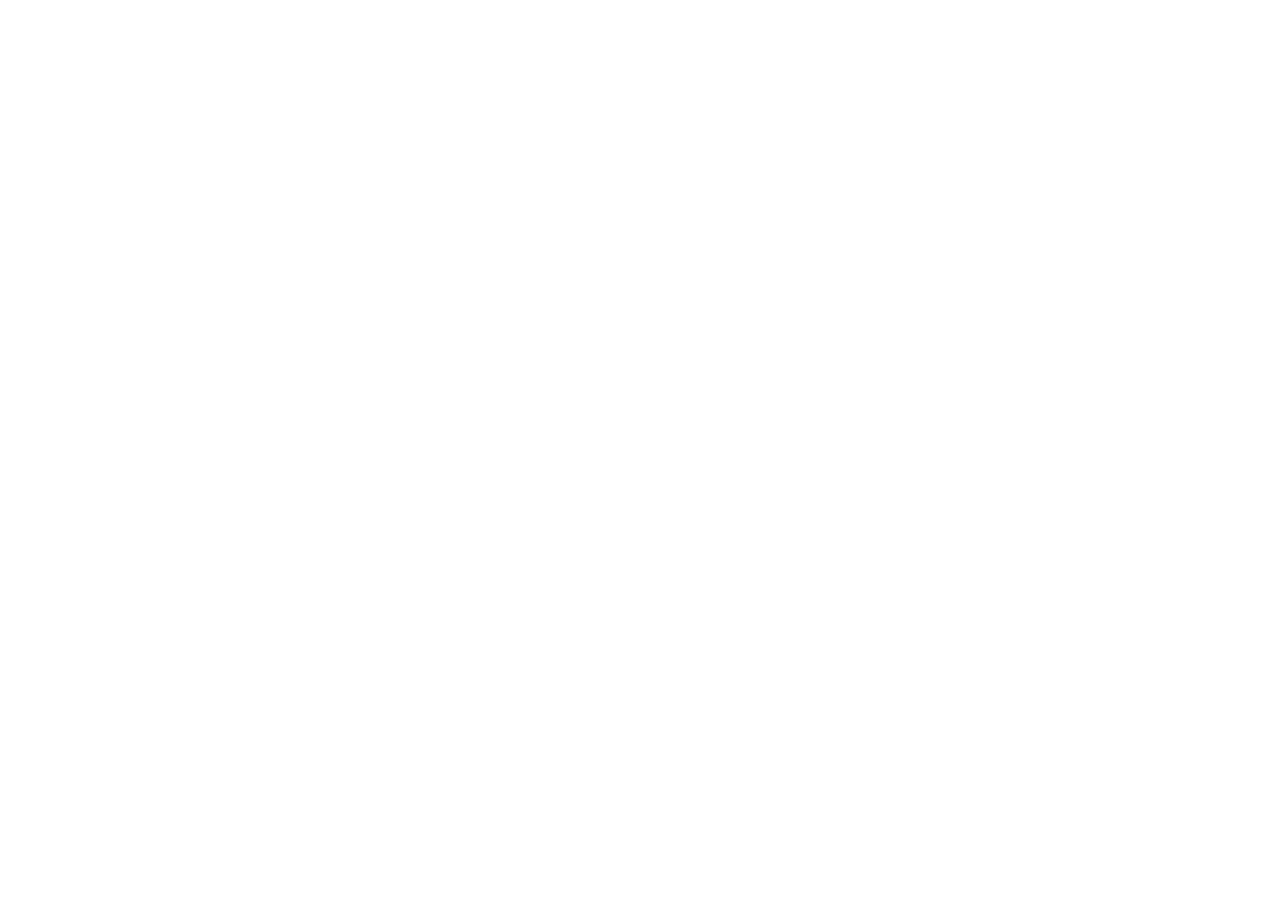
==== index.html @ 904804ec "setup Angular interaction with websockets." ====
<!DOCTYPE html>
<html>
<head>
<base href="/index.html">
<meta charset="utf-8" />
<link href="/Hyperloop_frontend/Content/dist/css/bootstrap.min.css" rel="stylesheet" />
<link href='https://fonts.googleapis.com/css?family=Open+Sans' rel='stylesheet' type='text/css'>
<link href="/Hyperloop_frontend/Content/shell.css" rel="stylesheet" />
<link href="/Hyperloop_frontend/Content/home.css" rel="stylesheet" />

</head>

<body ng-app="MainApp">

<div ng-include="'/Hyperloop_frontend/App/Modules/shell.html'"></div>

</body>
<script src="/Hyperloop_frontend/Scripts/jquery-2.1.4.min.js"></script>
<script src="/Hyperloop_frontend/Content/dist/js/bootstrap.min.js"></script>
<script src="/Hyperloop_frontend/Scripts/angular.js"></script>
<script src="/Hyperloop_frontend/Scripts/angular-ui-router.js"></script>
<script src="/Hyperloop_frontend/App/Modules/Public/Public.module.js"></script>
<script src="/Hyperloop_frontend/App/Modules/Public/socket.factory.js"></script>
<script src="/Hyperloop_frontend/App/Modules/Public/Public.controller.js"></script>
<script src="/Hyperloop_frontend/App/app.js"></script>

</html>
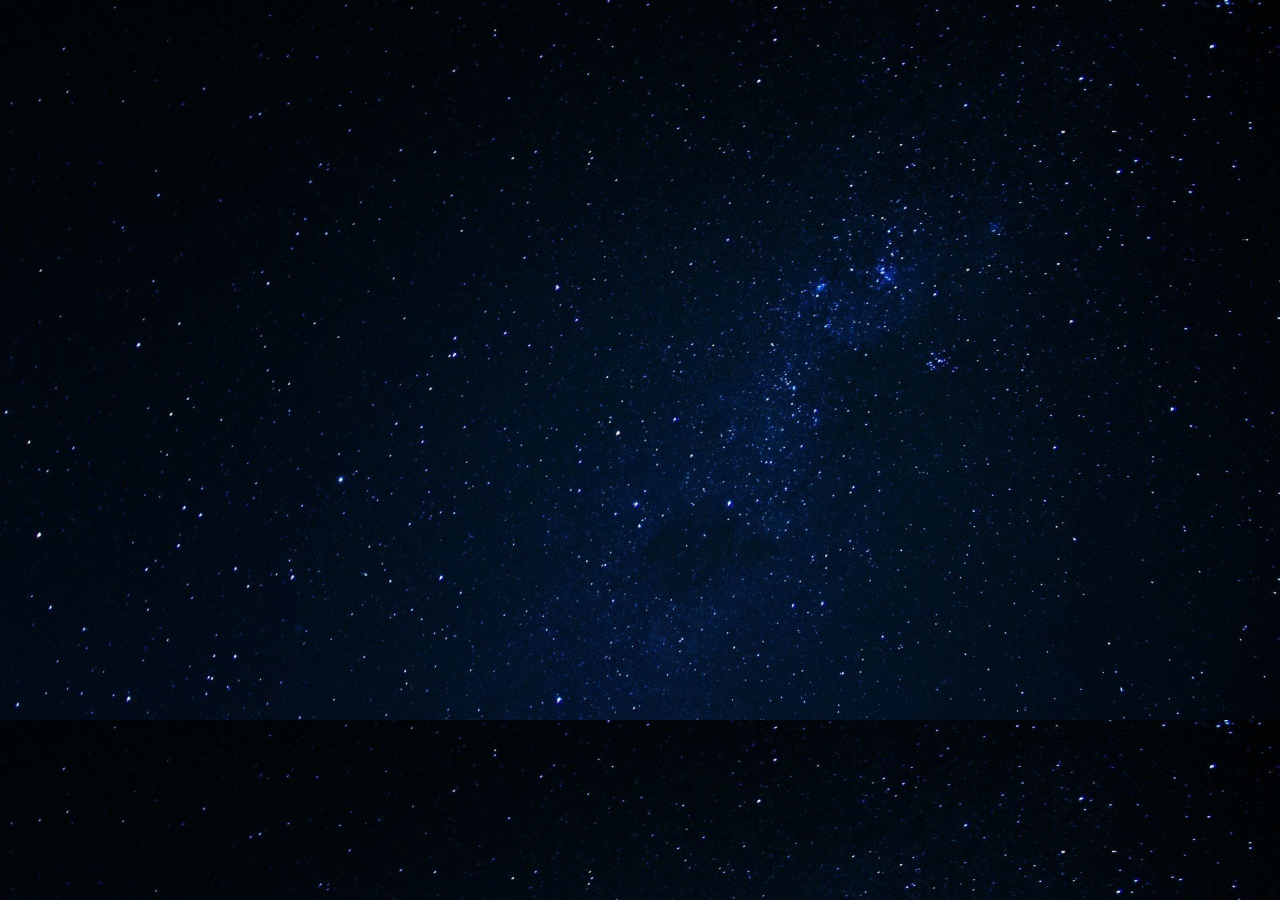
==== commit aeaaf54f: "Added HTML GUI" ====
--- a/index.html
+++ b/index.html
@@ -3,25 +3,27 @@
 <head>
 <base href="/index.html">
 <meta charset="utf-8" />
-<link href="/Hyperloop_frontend/Content/dist/css/bootstrap.min.css" rel="stylesheet" />
+<link href="/Content/dist/css/bootstrap.min.css" rel="stylesheet" />
 <link href='https://fonts.googleapis.com/css?family=Open+Sans' rel='stylesheet' type='text/css'>
-<link href="/Hyperloop_frontend/Content/shell.css" rel="stylesheet" />
-<link href="/Hyperloop_frontend/Content/home.css" rel="stylesheet" />
+<link href="/Content/shell.css" rel="stylesheet" />
+<link href="/Content/home.css" rel="stylesheet" />
+<link href="/Content/gatorloop.css" rel="stylesheet"/>
+
 
 </head>
 
 <body ng-app="MainApp">
 
-<div ng-include="'/Hyperloop_frontend/App/Modules/shell.html'"></div>
+<div ng-include="'/App/Modules/shell.html'"></div>
 
 </body>
-<script src="/Hyperloop_frontend/Scripts/jquery-2.1.4.min.js"></script>
-<script src="/Hyperloop_frontend/Content/dist/js/bootstrap.min.js"></script>
-<script src="/Hyperloop_frontend/Scripts/angular.js"></script>
-<script src="/Hyperloop_frontend/Scripts/angular-ui-router.js"></script>
-<script src="/Hyperloop_frontend/App/Modules/Public/Public.module.js"></script>
-<script src="/Hyperloop_frontend/App/Modules/Public/socket.factory.js"></script>
-<script src="/Hyperloop_frontend/App/Modules/Public/Public.controller.js"></script>
-<script src="/Hyperloop_frontend/App/app.js"></script>
+<script src="/Scripts/jquery-2.1.4.min.js"></script>
+<script src="/Content/dist/js/bootstrap.min.js"></script>
+<script src="/Scripts/angular.js"></script>
+<script src="/Scripts/angular-ui-router.js"></script>
+<script src="/App/Modules/Public/Public.module.js"></script>
+<script src="/App/Modules/Public/socket.factory.js"></script>
+<script src="/App/Modules/Public/Public.controller.js"></script>
+<script src="/App/app.js"></script>
 
 </html>--- a/Content/gatorloop.css
+++ b/Content/gatorloop.css
@@ -0,0 +1,58 @@
+body{
+	background-image: url("images/gatorloopbg.jpg");
+	background-size: cover;
+}
+h1{
+	color: white;
+	text-align: center;
+	font-size: 60px;
+	font-family: cursive;		/* possible pod animation following letters? */
+	padding-bottom: 3%;
+}
+.col-xs-4{
+	height:280px;
+}
+#position{
+	margin-left: 5%;
+	margin-right: 5%;
+	width: 90%;
+	height: 150px;
+	padding-bottom: 3%;
+}
+#info{
+	text-align: center;
+	margin: 0 auto;
+	margin-top: 5%;
+	background-color: white;
+	border: 1px grey;
+	width: 70%;
+	height:auto;
+	opacity: .8;
+}
+#category{
+	font-size: 40px;
+}
+#value{
+	font-size: 60px;
+}
+#graphLabel{
+	color:white;
+	font-size: 40px;
+	text-align: center;
+}
+#graph{
+	width: 100%;
+	height: 100%;
+}
+#stop{
+	text-align: center;
+	margin-top: 5%;
+	width: 100%;
+	height:40%;
+	background-color: red;
+	border: 2px solid black;
+}
+#stopMessage{
+	font-size: 50px;
+	color: white;
+}